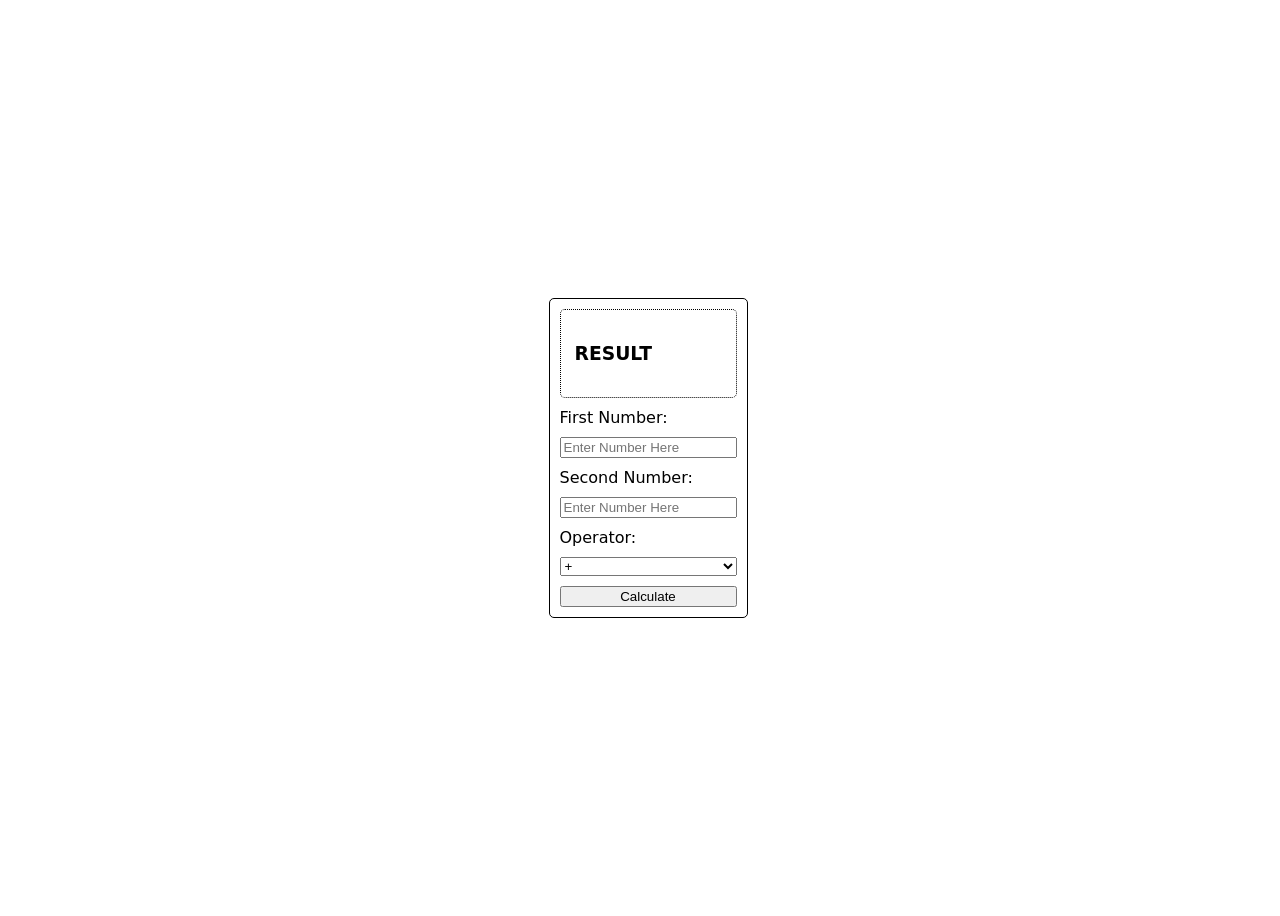
==== index.html @ 546ac53a "pages" ====
<!DOCTYPE html>
<html lang="en">
<head>
    <meta charset="UTF-8">
    <meta name="viewport" content="width=device-width, initial-scale=1.0">
    <title>BSCS</title>
    <script src="script.js" defer></script>
    <link rel="stylesheet" href="styles.css">
</head>
<body>


    <div id="calc-container">

    <div class="result"> 
        <h3> RESULT </h3>
    </div>

    <label> First Number: </label>
    <input type="text" class="first" placeholder="Enter Number Here">
    
    <label> Second Number:</label>
    <input type="text" class="second" placeholder="Enter Number Here">
    
    <label> Operator: </label>
    <select name="Operator" class="op">
        <option value="+">+</option>
        <option value="-">-</option>
        <option value="*">x</option>
        <option value="/">÷</option>
        <option value="%">%</option>
    </select>

    <button onclick="calc()"> Calculate </button>
    </div>


</body>
</html>
---- styles.css ----
body {
    display: flex;
    justify-content: center;
    align-items: center; 
    height: 100vh;
    width: 100vw;
    display: flex;
    justify-content: center;
    align-items: center;
    gap: 10px;
    flex-direction: column;
}


#calc-container {
    display: flex;
    justify-content: center;
    gap: 10px;
    flex-direction: column;
    border: 1px black solid;
    border-radius: 5px;
    padding: 10px
}

.result {
    border: 1px black dotted;
    border-radius: 5px;
    padding: 14px;
    font-family: system-ui, -apple-system, BlinkMacSystemFont, 'Segoe UI', Roboto, Oxygen, Ubuntu, Cantarell, 'Open Sans', 'Helvetica Neue', sans-serif;
}

label {
    font-family: system-ui, -apple-system, BlinkMacSystemFont, 'Segoe UI', Roboto, Oxygen, Ubuntu, Cantarell, 'Open Sans', 'Helvetica Neue', sans-serif;
}
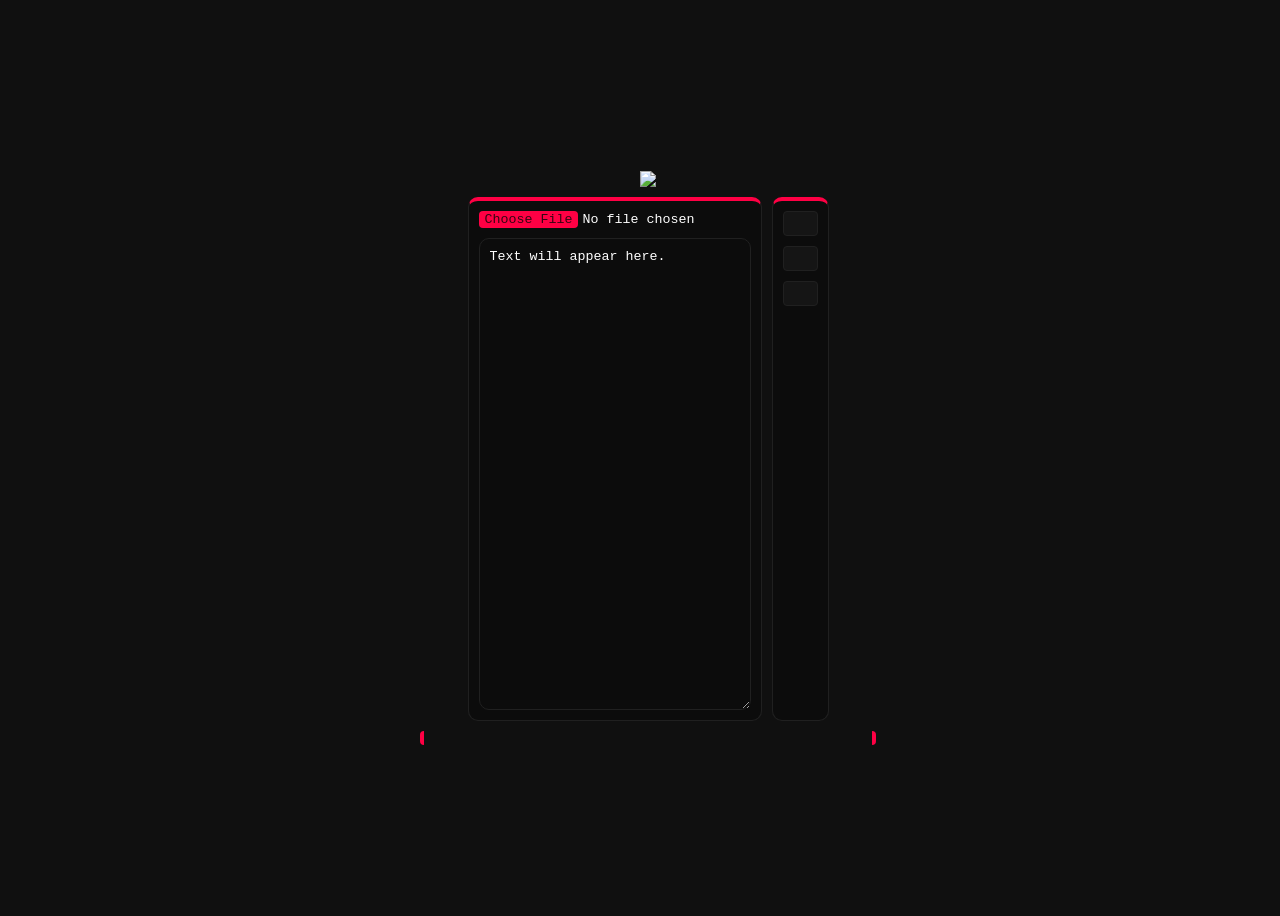
==== commit a0dcb117: "pages test" ====
--- a/index.html
+++ b/index.html
@@ -3,38 +3,48 @@
 <head>
     <meta charset="UTF-8">
     <meta name="viewport" content="width=device-width, initial-scale=1.0">
-    <title>BSCS</title>
+    <title>Img To Text</title>
     <script src="script.js" defer></script>
+    <link rel="icon" type="image/x-icon" href="https://i.ibb.co/Z18rH0gy/icon.png">
     <link rel="stylesheet" href="styles.css">
-</head>
+    <link rel='stylesheet' href='https://cdn-uicons.flaticon.com/4.0.0/uicons-bold-rounded/css/uicons-bold-rounded.css'>
+    <script src="https://cdn.jsdelivr.net/npm/tesseract.js@5/dist/tesseract.min.js"></script>
+
+    <link rel="preconnect" href="https://fonts.googleapis.com">
+    <link rel="preconnect" href="https://fonts.gstatic.com" crossorigin>
+    <link href="https://fonts.googleapis.com/css2?family=Geo:ital@0;1&display=swap" rel="stylesheet">
+    </head>
 <body>
 
+    <img src="https://i.ibb.co/xtyHbCQM/img2txt.png" id="img2txt">
+    <div id="box-container">
+    <div id="container">
 
-    <div id="calc-container">
+    <input type="file" id="image-input" accept="image/*">
 
-    <div class="result"> 
-        <h3> RESULT </h3>
+    <textarea id="output">
+Text will appear here.  
+    </textarea>
     </div>
+    <div id="container">
 
-    <label> First Number: </label>
-    <input type="text" class="first" placeholder="Enter Number Here">
-    
-    <label> Second Number:</label>
-    <input type="text" class="second" placeholder="Enter Number Here">
-    
-    <label> Operator: </label>
-    <select name="Operator" class="op">
-        <option value="+">+</option>
-        <option value="-">-</option>
-        <option value="*">x</option>
-        <option value="/">÷</option>
-        <option value="%">%</option>
-    </select>
-
-    <button onclick="calc()"> Calculate </button>
+        <button id="save-btn" onclick="copyText()"> 
+            <i class="fi fi-br-copy-alt"></i>
+        </button>
+        <button id="download">
+            <i class="fi fi-br-download"></i>
+        </button>
+        <button id="reload" onclick="reloadPage()">
+            <i class="fi fi-br-redo-alt"></i>
+        </button>
     </div>
-
-
+</div>
+    <div class="div-container">
+        <div class="bar">
+        <span class="bar_content">
+        • made by faitfel • github.com/faithfel • 
+        </span>
+        </div>
+    </div>
 </body>
-</html>
-
+</html>
--- a/styles.css
+++ b/styles.css
@@ -1,3 +1,10 @@
+.geo-regular {
+  font-family: "Geo", sans-serif;
+  font-weight: 400;
+  font-style: normal;
+}
+
+
 body {
     display: flex;
     justify-content: center;
@@ -9,26 +16,102 @@
     align-items: center;
     gap: 10px;
     flex-direction: column;
+    background-color: #101010;
 }
 
 
-#calc-container {
+#container{
+    border: 1px #202020 solid;
+    border-top: 4px solid #ff0044;
+    border-radius: 10px;
+    padding: 10px;
     display: flex;
-    justify-content: center;
     gap: 10px;
     flex-direction: column;
-    border: 1px black solid;
-    border-radius: 5px;
-    padding: 10px
+    max-width: 50vw;
+    max-height: 75vh;
+    min-height: 50vh;
+    background-color: rgb(12, 12, 12);
 }
 
-.result {
-    border: 1px black dotted;
-    border-radius: 5px;
-    padding: 14px;
-    font-family: system-ui, -apple-system, BlinkMacSystemFont, 'Segoe UI', Roboto, Oxygen, Ubuntu, Cantarell, 'Open Sans', 'Helvetica Neue', sans-serif;
+#output {
+    border: 1px #202020 solid;
+    border-radius: 10px;
+    padding: 10px;
+    font-family: 'Courier New', Courier, monospace, sans-serif;
+    overflow-y: scroll;
+    color: #ffffff;
+    background-color: rgb(12, 12, 12);  
+    max-width: 45vw;
+    min-height: 50vh;
 }
 
-label {
-    font-family: system-ui, -apple-system, BlinkMacSystemFont, 'Segoe UI', Roboto, Oxygen, Ubuntu, Cantarell, 'Open Sans', 'Helvetica Neue', sans-serif;
+#image-input {
+    
+    color: #ffffff;
+    font-family: 'Courier New', Courier, monospace, sans-serif;
+
+}
+
+input[type="file"]::file-selector-button { 
+    background-color: rgb(255, 0, 68);
+    color: rgb(56, 4, 18);
+    border: none;
+    border-radius: 4px;
+    font-family: 'Courier New', Courier, monospace, sans-serif;
+}
+
+#save-btn, #download, #reload {
+    width: 35px;
+    height: 25px;
+    border-radius: 4px;
+    border: 1px #202020 solid;
+    background-color: rgb(21, 21, 21);
+}
+
+#download:hover, #save-btn:hover, #reload:hover {
+    background-color: rgb(54, 20, 30);
+}
+
+#img2txt {
+    max-width: 35vw;
+}
+
+#box-container {
+    display: flex;
+    gap: 10px;
+    flex-direction: row;
+    color: #5da042;
+}
+
+i {
+    color: #ff0044;
+}
+
+
+
+.bar {
+  width: 100%;
+  color: #ff0044;
+  font-family: Geo;
+  font-size: 12px;
+}
+
+.bar_content {
+  display: block; 
+  width: 100%;
+  transform: translateX(100%); 
+  animation: move 20s linear infinite;
+}
+
+@keyframes move {
+  to { transform: translateX(-100%); }
+}
+
+.div-container {
+    min-width: 35vw;
+    max-width: 35vw;
+    overflow-x: hidden;
+    border-inline: 4px solid #ff0044;
+    border-radius: 4px;
 }
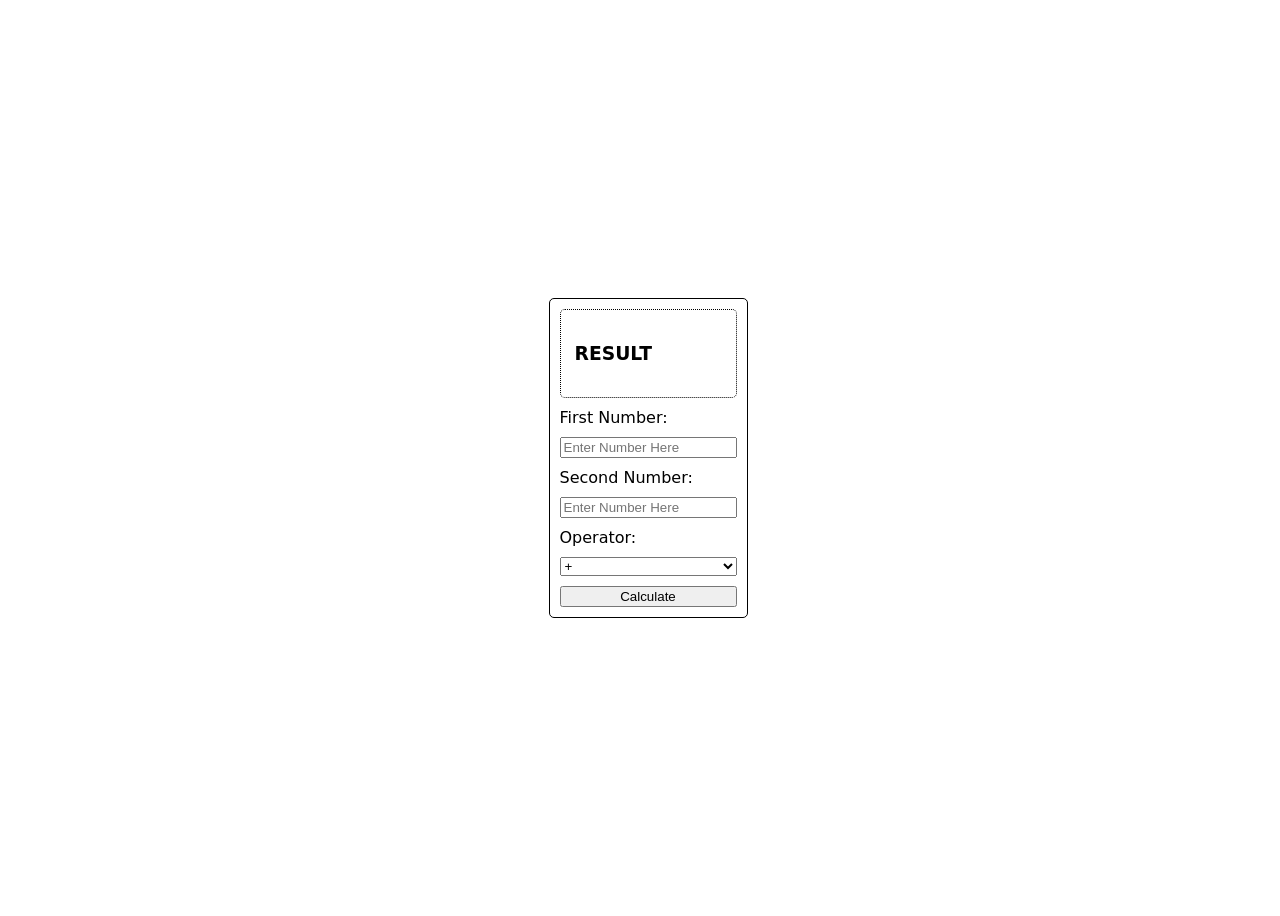
==== commit b3c58bae: "e" ====
--- a/index.html
+++ b/index.html
@@ -3,48 +3,38 @@
 <head>
     <meta charset="UTF-8">
     <meta name="viewport" content="width=device-width, initial-scale=1.0">
-    <title>Img To Text</title>
+    <title>BSCS</title>
     <script src="script.js" defer></script>
-    <link rel="icon" type="image/x-icon" href="https://i.ibb.co/Z18rH0gy/icon.png">
     <link rel="stylesheet" href="styles.css">
-    <link rel='stylesheet' href='https://cdn-uicons.flaticon.com/4.0.0/uicons-bold-rounded/css/uicons-bold-rounded.css'>
-    <script src="https://cdn.jsdelivr.net/npm/tesseract.js@5/dist/tesseract.min.js"></script>
-
-    <link rel="preconnect" href="https://fonts.googleapis.com">
-    <link rel="preconnect" href="https://fonts.gstatic.com" crossorigin>
-    <link href="https://fonts.googleapis.com/css2?family=Geo:ital@0;1&display=swap" rel="stylesheet">
-    </head>
+</head>
 <body>
 
-    <img src="https://i.ibb.co/xtyHbCQM/img2txt.png" id="img2txt">
-    <div id="box-container">
-    <div id="container">
 
-    <input type="file" id="image-input" accept="image/*">
+    <div id="calc-container">
 
-    <textarea id="output">
-Text will appear here.  
-    </textarea>
+    <div class="result"> 
+        <h3> RESULT </h3>
     </div>
-    <div id="container">
 
-        <button id="save-btn" onclick="copyText()"> 
-            <i class="fi fi-br-copy-alt"></i>
-        </button>
-        <button id="download">
-            <i class="fi fi-br-download"></i>
-        </button>
-        <button id="reload" onclick="reloadPage()">
-            <i class="fi fi-br-redo-alt"></i>
-        </button>
+    <label> First Number: </label>
+    <input type="text" class="first" placeholder="Enter Number Here">
+    
+    <label> Second Number:</label>
+    <input type="text" class="second" placeholder="Enter Number Here">
+    
+    <label> Operator: </label>
+    <select name="Operator" class="op">
+        <option value="+">+</option>
+        <option value="-">-</option>
+        <option value="*">x</option>
+        <option value="/">÷</option>
+        <option value="%">%</option>
+    </select>
+
+    <button onclick="calc()"> Calculate </button>
     </div>
-</div>
-    <div class="div-container">
-        <div class="bar">
-        <span class="bar_content">
-        • made by faitfel • github.com/faithfel • 
-        </span>
-        </div>
-    </div>
+
+
 </body>
-</html>+</html>
+
--- a/styles.css
+++ b/styles.css
@@ -1,10 +1,3 @@
-.geo-regular {
-  font-family: "Geo", sans-serif;
-  font-weight: 400;
-  font-style: normal;
-}
-
-
 body {
     display: flex;
     justify-content: center;
@@ -16,102 +9,26 @@
     align-items: center;
     gap: 10px;
     flex-direction: column;
-    background-color: #101010;
 }
 
 
-#container{
-    border: 1px #202020 solid;
-    border-top: 4px solid #ff0044;
-    border-radius: 10px;
-    padding: 10px;
+#calc-container {
     display: flex;
+    justify-content: center;
     gap: 10px;
     flex-direction: column;
-    max-width: 50vw;
-    max-height: 75vh;
-    min-height: 50vh;
-    background-color: rgb(12, 12, 12);
+    border: 1px black solid;
+    border-radius: 5px;
+    padding: 10px
 }
 
-#output {
-    border: 1px #202020 solid;
-    border-radius: 10px;
-    padding: 10px;
-    font-family: 'Courier New', Courier, monospace, sans-serif;
-    overflow-y: scroll;
-    color: #ffffff;
-    background-color: rgb(12, 12, 12);  
-    max-width: 45vw;
-    min-height: 50vh;
+.result {
+    border: 1px black dotted;
+    border-radius: 5px;
+    padding: 14px;
+    font-family: system-ui, -apple-system, BlinkMacSystemFont, 'Segoe UI', Roboto, Oxygen, Ubuntu, Cantarell, 'Open Sans', 'Helvetica Neue', sans-serif;
 }
 
-#image-input {
-    
-    color: #ffffff;
-    font-family: 'Courier New', Courier, monospace, sans-serif;
-
-}
-
-input[type="file"]::file-selector-button { 
-    background-color: rgb(255, 0, 68);
-    color: rgb(56, 4, 18);
-    border: none;
-    border-radius: 4px;
-    font-family: 'Courier New', Courier, monospace, sans-serif;
-}
-
-#save-btn, #download, #reload {
-    width: 35px;
-    height: 25px;
-    border-radius: 4px;
-    border: 1px #202020 solid;
-    background-color: rgb(21, 21, 21);
-}
-
-#download:hover, #save-btn:hover, #reload:hover {
-    background-color: rgb(54, 20, 30);
-}
-
-#img2txt {
-    max-width: 35vw;
-}
-
-#box-container {
-    display: flex;
-    gap: 10px;
-    flex-direction: row;
-    color: #5da042;
-}
-
-i {
-    color: #ff0044;
-}
-
-
-
-.bar {
-  width: 100%;
-  color: #ff0044;
-  font-family: Geo;
-  font-size: 12px;
-}
-
-.bar_content {
-  display: block; 
-  width: 100%;
-  transform: translateX(100%); 
-  animation: move 20s linear infinite;
-}
-
-@keyframes move {
-  to { transform: translateX(-100%); }
-}
-
-.div-container {
-    min-width: 35vw;
-    max-width: 35vw;
-    overflow-x: hidden;
-    border-inline: 4px solid #ff0044;
-    border-radius: 4px;
+label {
+    font-family: system-ui, -apple-system, BlinkMacSystemFont, 'Segoe UI', Roboto, Oxygen, Ubuntu, Cantarell, 'Open Sans', 'Helvetica Neue', sans-serif;
 }
